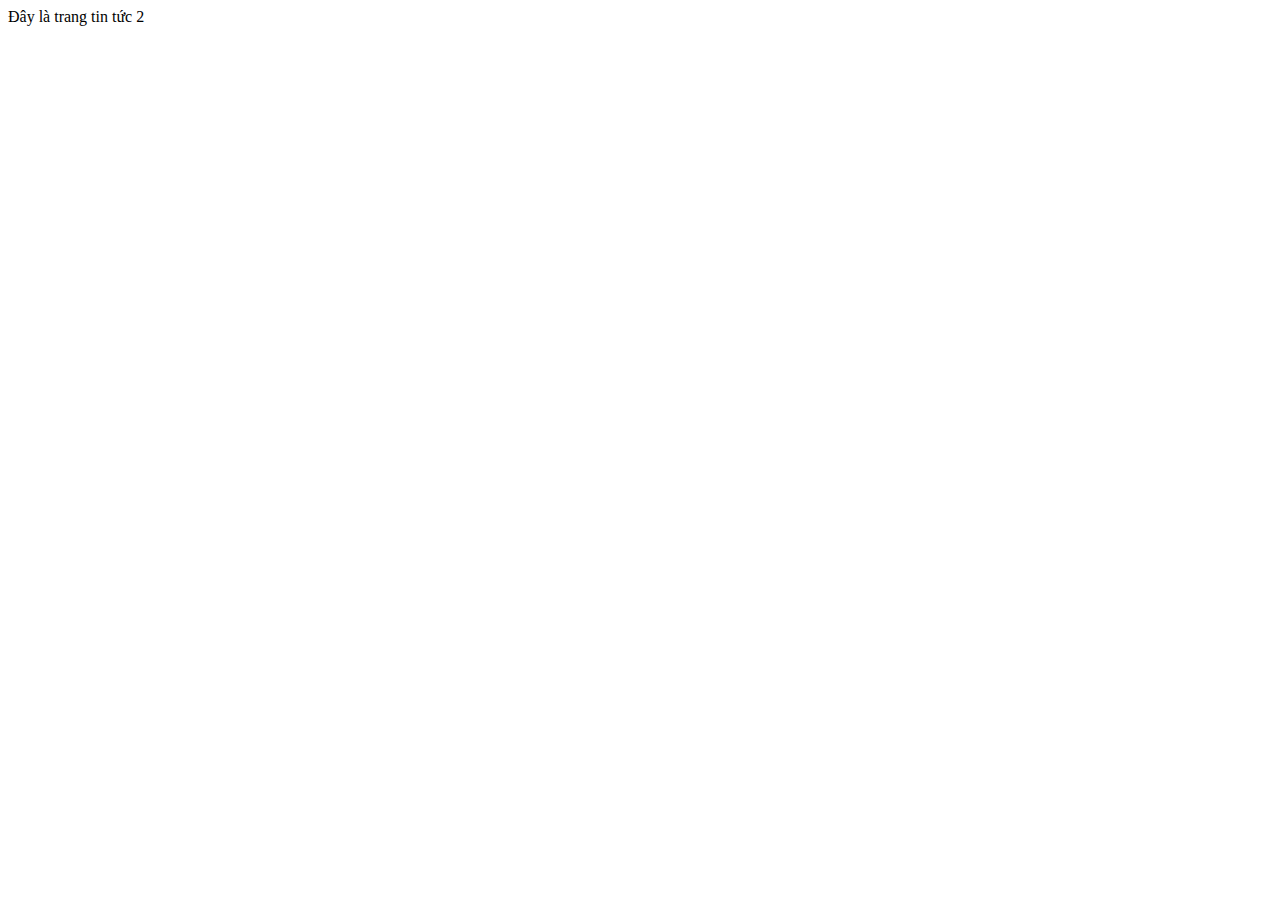
==== news2.html @ 0738a1c2 "tao file news2.html" ====
<!DOCTYPE html>
<html lang="en">
<head>
    <meta charset="UTF-8">
    <meta name="viewport" content="width=device-width, initial-scale=1.0">
    <title>Tin tức 2</title>
</head>
<body>
    Đây là trang tin tức 2
</body>
</html>
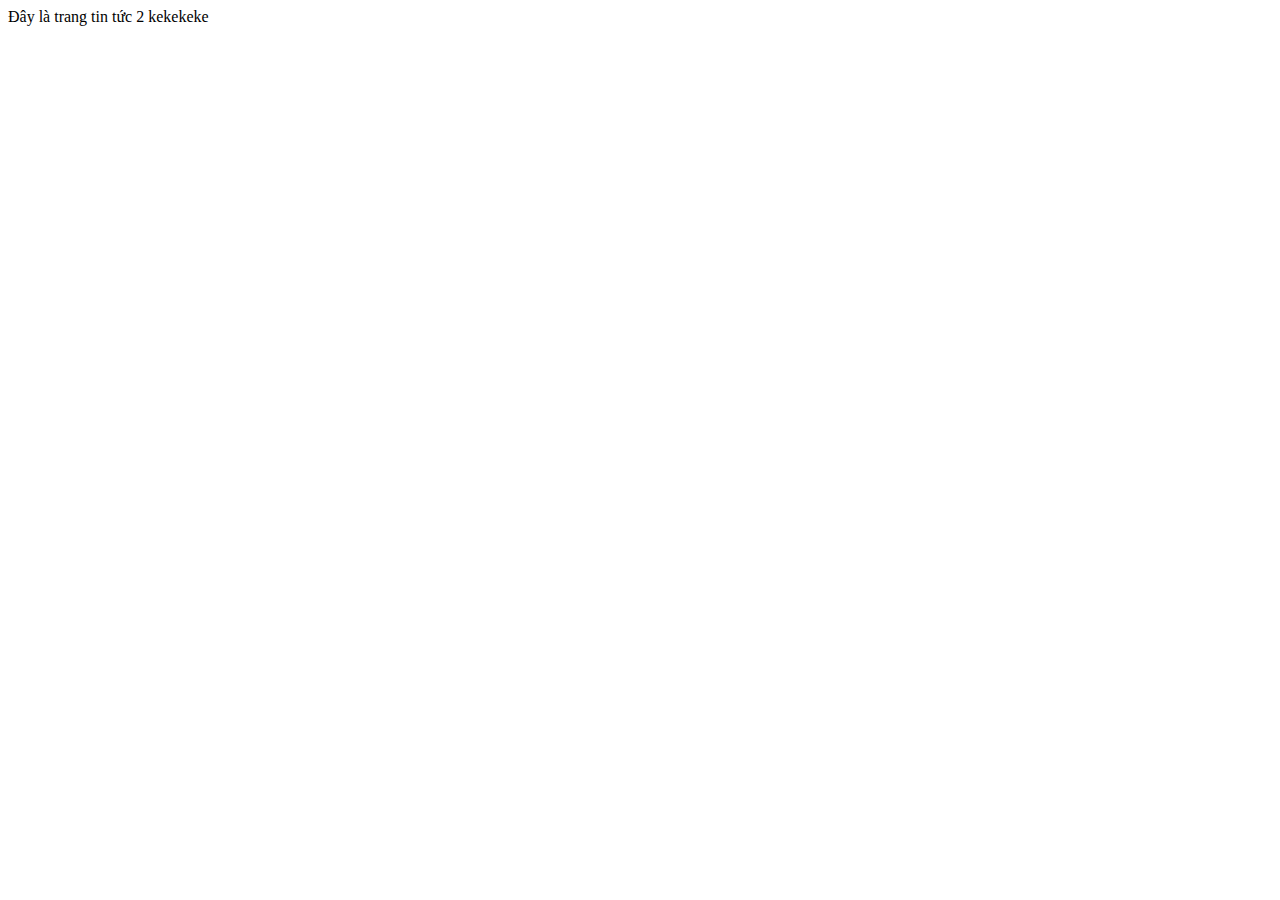
==== commit 4a7d1bf9: "update kekekeke" ====
--- a/news2.html
+++ b/news2.html
@@ -6,6 +6,6 @@
     <title>Tin tức 2</title>
 </head>
 <body>
-    Đây là trang tin tức 2
+    Đây là trang tin tức 2 kekekeke
 </body>
 </html>
